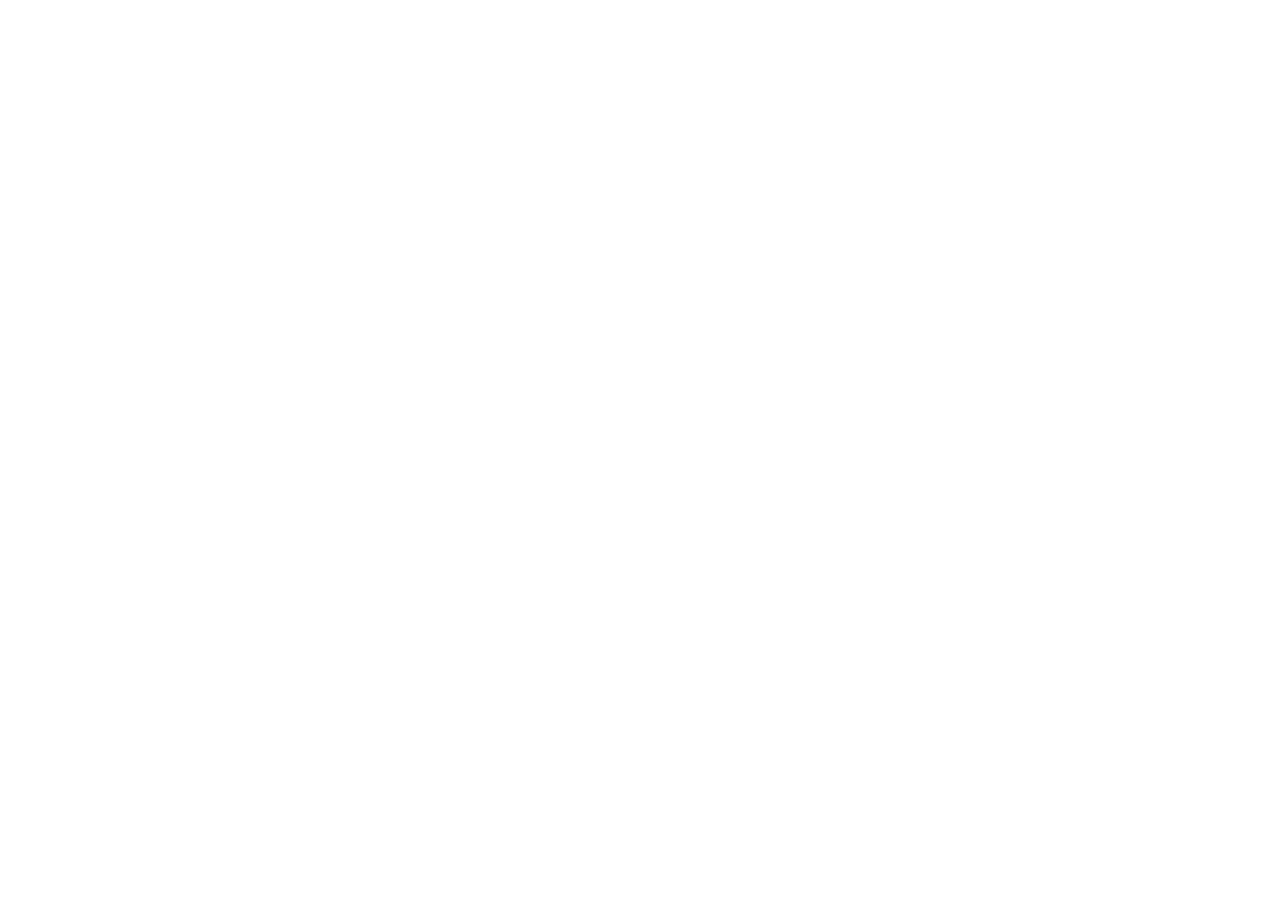
==== galeria.html @ 32e1e902 "rama1" ====
<!DOCTYPE html>
<html lang="en">
<head>
    <meta charset="UTF-8">
    <meta http-equiv="X-UA-Compatible" content="IE=edge">
    <meta name="viewport" content="width=device-width, initial-scale=1.0">
    <title>Document</title>
</head>
<body>
    
</body>
</html>
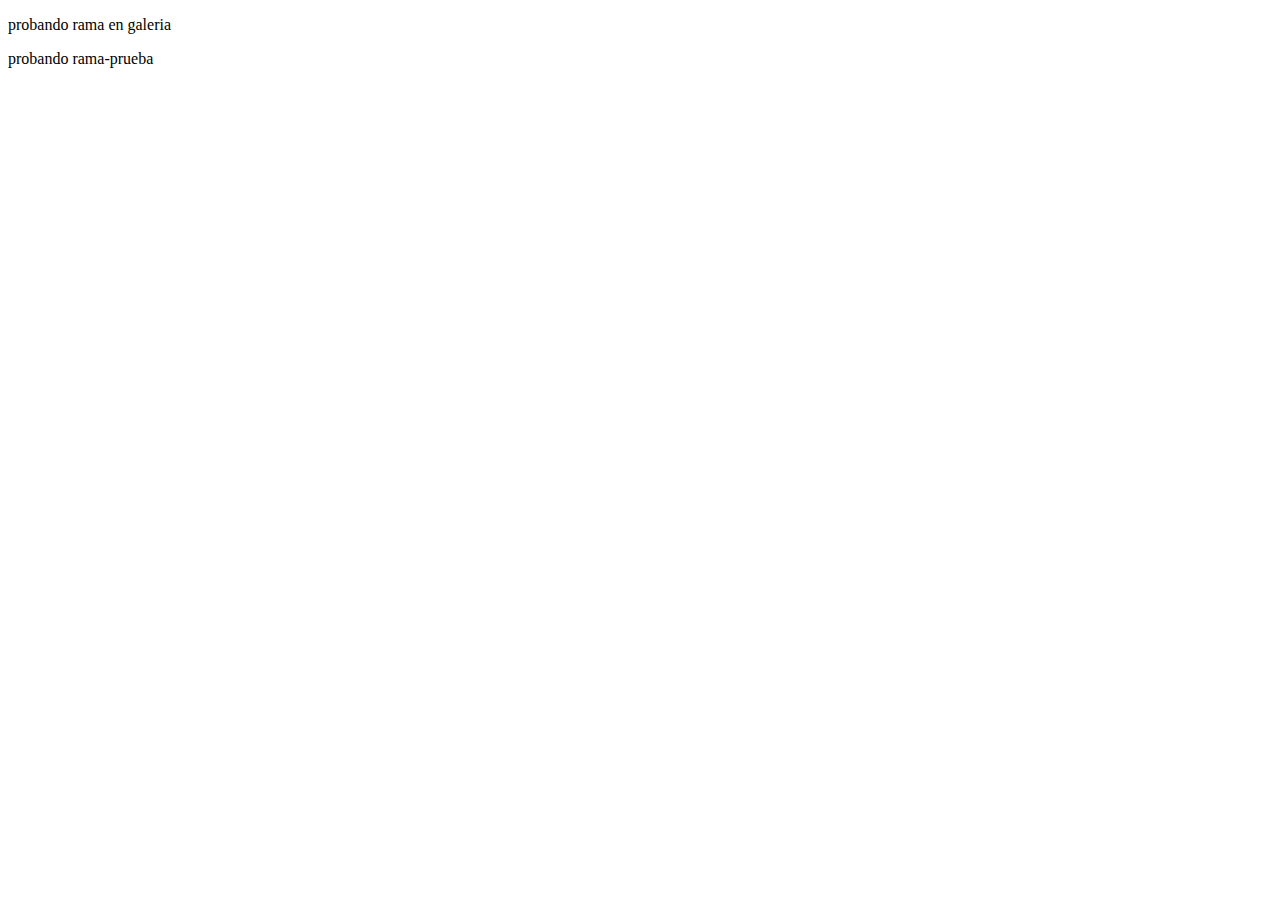
==== commit e61fc20d: "cambios a rama prueba" ====
--- a/galeria.html
+++ b/galeria.html
@@ -7,6 +7,11 @@
     <title>Document</title>
 </head>
 <body>
-    
+    <p>
+        probando rama en galeria
+    </p>
+    <p>
+        probando rama-prueba
+        </p>
 </body>
 </html>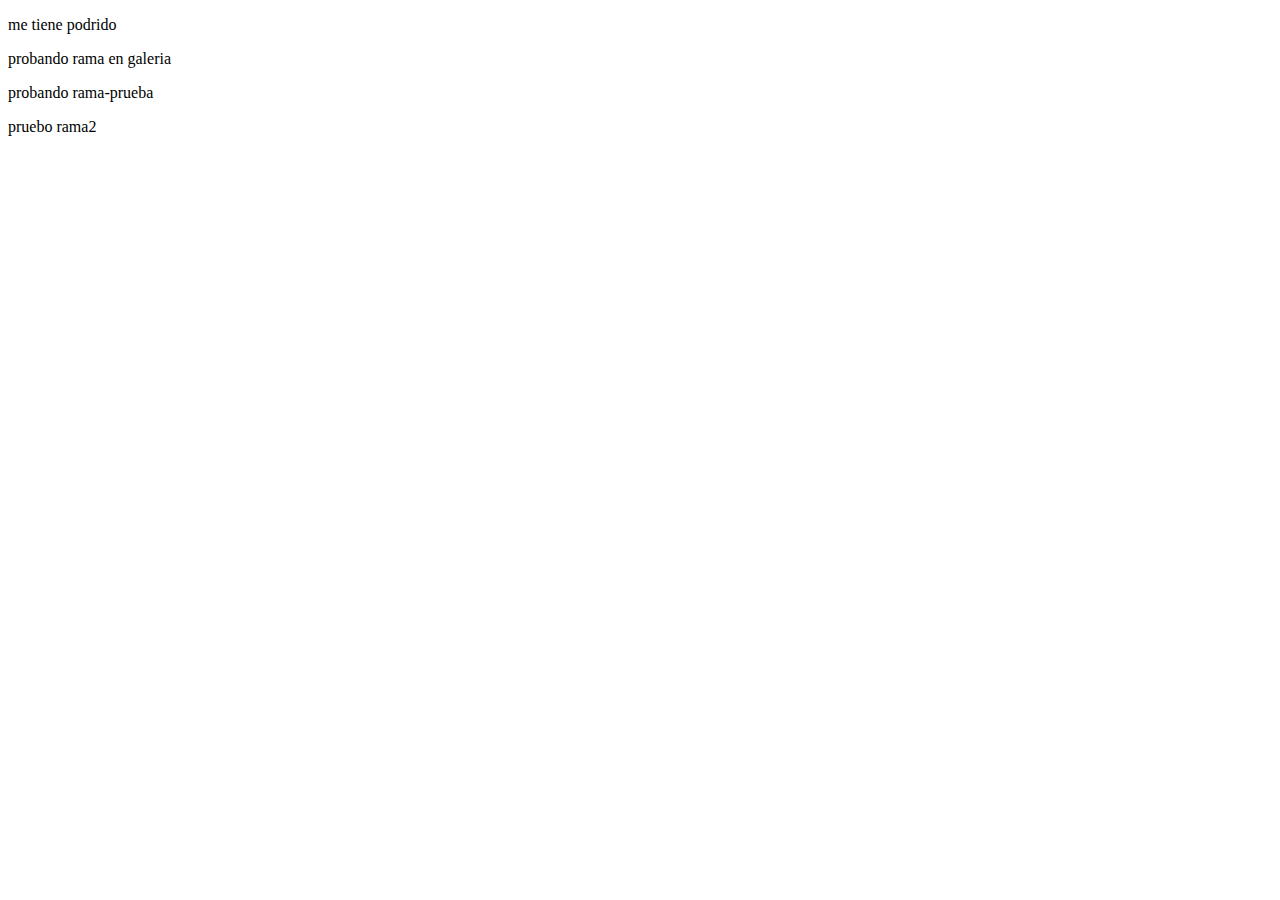
==== commit 0e130396: "ultima" ====
--- a/galeria.html
+++ b/galeria.html
@@ -4,14 +4,26 @@
     <meta charset="UTF-8">
     <meta http-equiv="X-UA-Compatible" content="IE=edge">
     <meta name="viewport" content="width=device-width, initial-scale=1.0">
+    <link href="https://cdn.jsdelivr.net/npm/bootstrap@5.3.0-alpha3/dist/css/bootstrap.min.css" rel="stylesheet" integrity="sha384-KK94CHFLLe+nY2dmCWGMq91rCGa5gtU4mk92HdvYe+M/SXH301p5ILy+dN9+nJOZ" crossorigin="anonymous">
+    <link rel="stylesheet" href="styles.css">
     <title>Document</title>
 </head>
+
 <body>
+
+    <p>me tiene podrido</p>
     <p>
         probando rama en galeria
     </p>
     <p>
         probando rama-prueba
         </p>
+
+        <p>
+            pruebo rama2
+        </p>
+
+        <script src="https://cdn.jsdelivr.net/npm/bootstrap@5.3.0-alpha3/dist/js/bootstrap.bundle.min.js" integrity="sha384-ENjdO4Dr2bkBIFxQpeoTz1HIcje39Wm4jDKdf19U8gI4ddQ3GYNS7NTKfAdVQSZe" crossorigin="anonymous"></script>
+
 </body>
 </html>--- a/styles.css
+++ b/styles.css
@@ -0,0 +1,23 @@
+.nav-item{
+    background-color: brown;
+    color: white;
+    border-radius: 8px;
+    border: 1px;
+    border-color: black;
+
+}
+.tamano_logo{
+    width: 30px;
+    height: 30px;
+    align-items: flex-start;
+}
+nav{
+    display: flex;
+
+}
+.derecha{
+    display: flex;
+}
+.direccion{
+    flex-direction: row;
+}